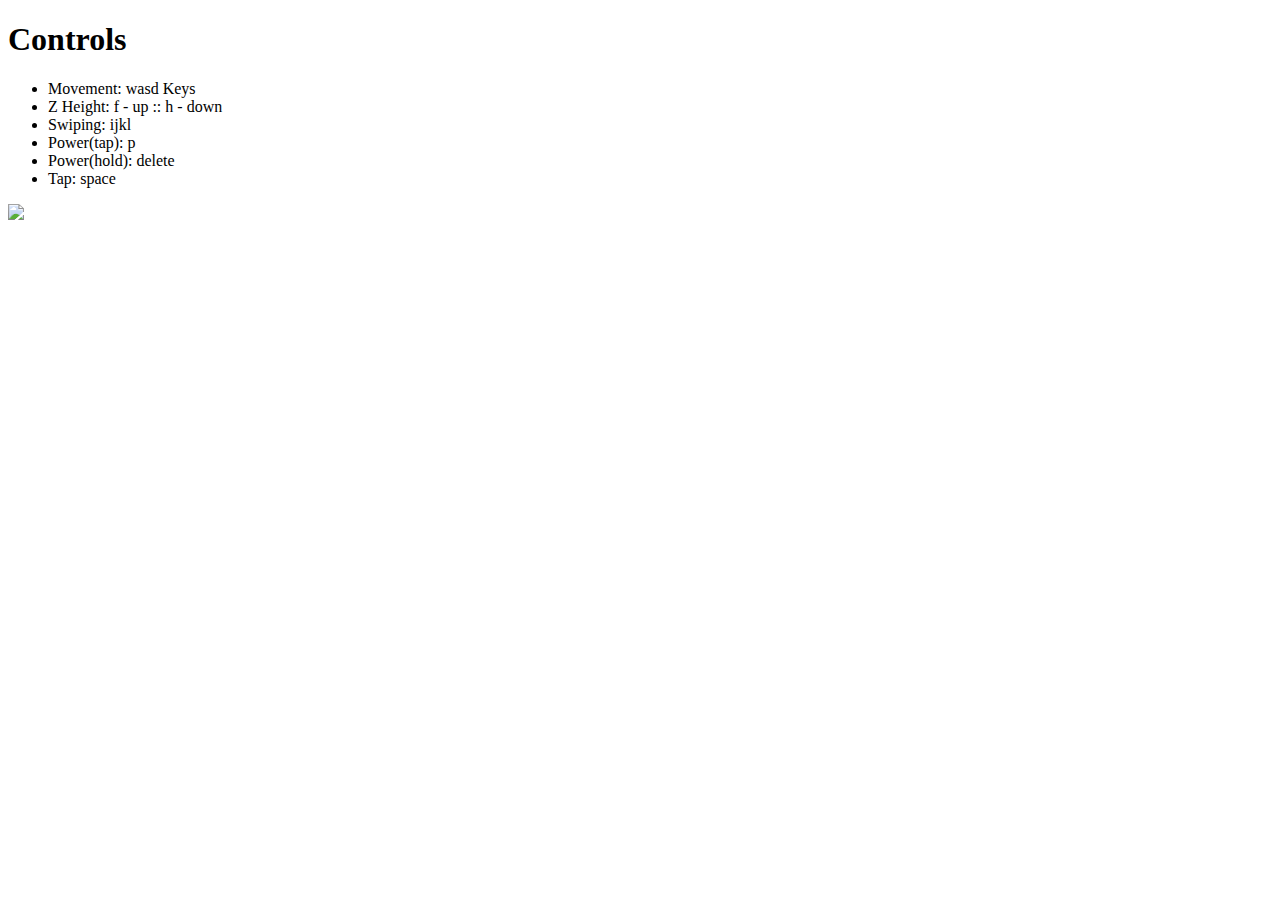
==== tappy/templates/index.html @ 06969412 "Cleaned up file structure and made a requirements.txt" ====
<!-- templates/index.html -->
<!DOCTYPE html>
<html lang="en">
  <head>
    <title>Mr. Robot</title>
    <script src="/static/keypress/keypress.js"></script>
    <script src="/static/jquery-3.1.1.js"></script>
    <link rel="stylesheet" href="/static/test.css">
  </head>
  <body>
    <script src="/static/myKeys.js"></script>
    <div class="instructions">
      <div class="info">
	<div>
	  <h1>Controls</h1>
	  <ul class="gradient-list">
	    <li>Movement: wasd Keys</li>
	    <li>Z Height: f - up :: h - down</li>
	    <li>Swiping: ijkl</li>
	    <li>Power(tap): p</li>
	    <li>Power(hold): delete</li>
	    <li>Tap: space</li>
	  </ul>
	</div>
	<div>
	  <img src="{{ url_for('video_feed') }}">
	</div>
      </div>

    </div>
  </body>
</html>
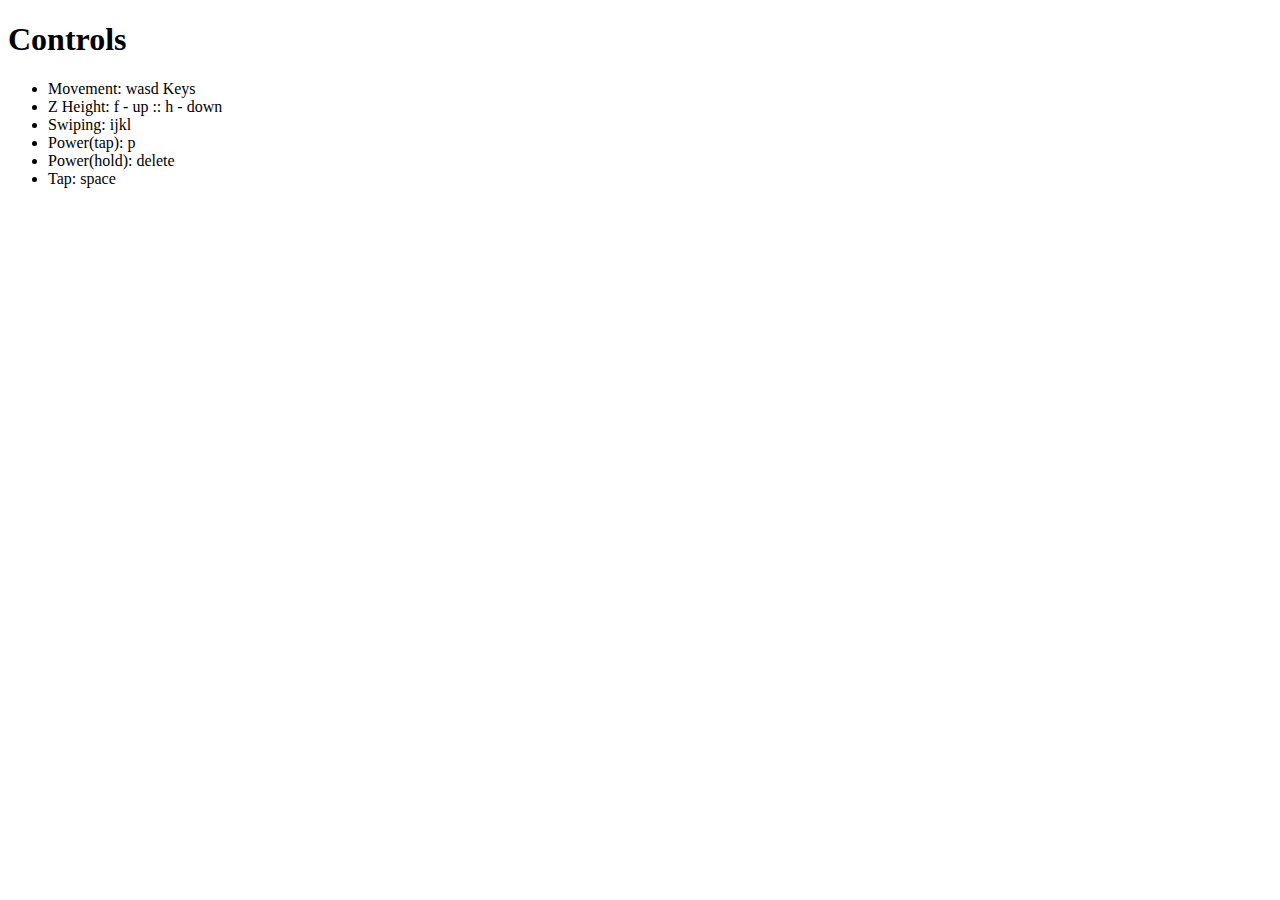
==== commit ffaa9c42: "Refactoring for multithreading." ====
--- a/tappy/templates/index.html
+++ b/tappy/templates/index.html
@@ -22,9 +22,6 @@
 	    <li>Tap: space</li>
 	  </ul>
 	</div>
-	<div>
-	  <img src="{{ url_for('video_feed') }}">
-	</div>
       </div>
 
     </div>
